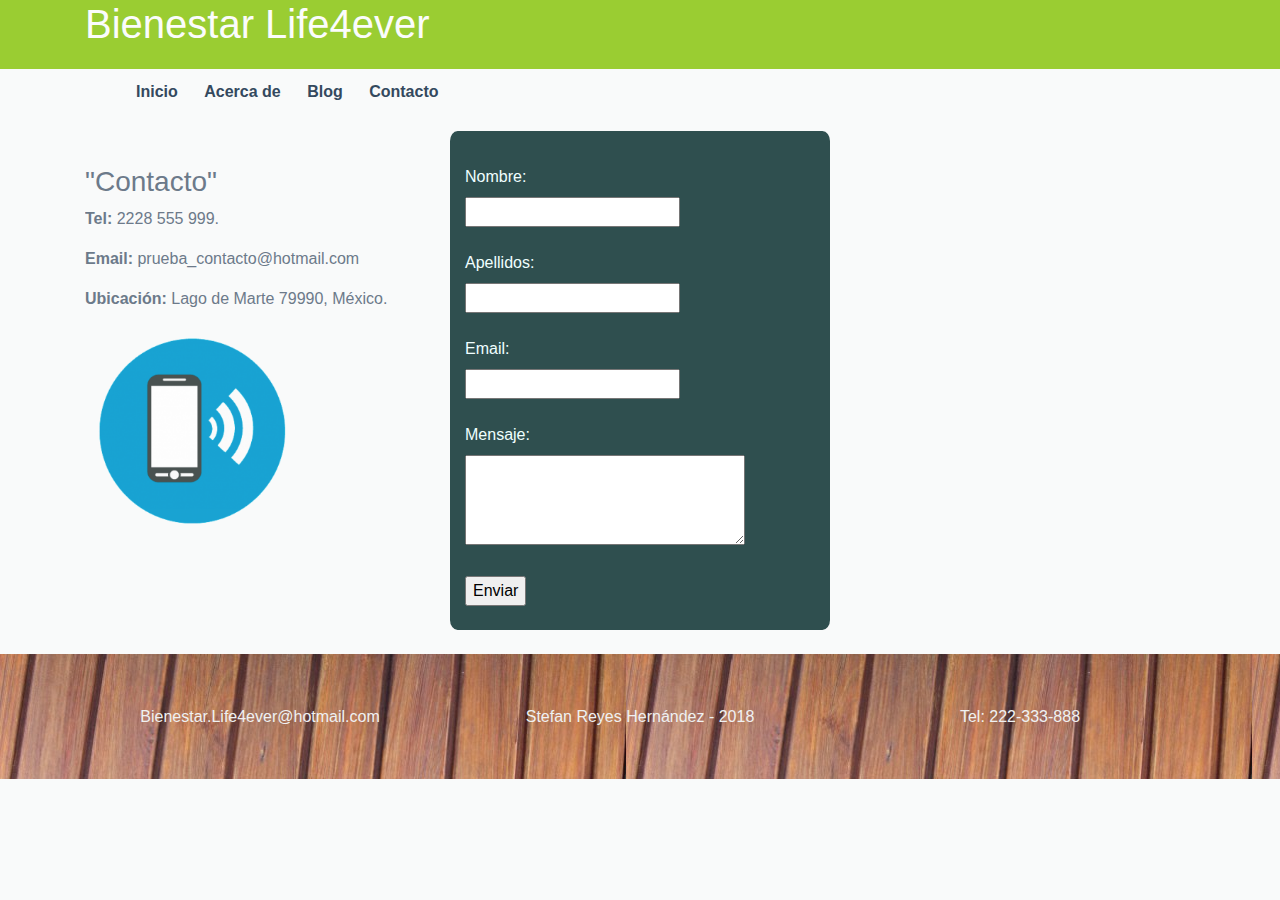
==== contacto.html @ 81c692a8 "Add files via upload" ====
<!DOCTYPE html>
<html lang="es">
<head>
	<meta charset="UTF-8">
	<title>Contacto</title>
	<meta name="viewport" content="width=device-width, initial-scale=1.0">
	<link rel="stylesheet" href="https://maxcdn.bootstrapcdn.com/bootstrap/4.0.0/css/bootstrap.min.css" integrity="sha384-Gn5384xqQ1aoWXA+058RXPxPg6fy4IWvTNh0E263XmFcJlSAwiGgFAW/dAiS6JXm" crossorigin="anonymous">
	<link rel="stylesheet" href="css/contacto.css">
</head>
<body>
	<header>
			<div class="container">
				<h1>Bienestar Life4ever</h1>
			</div>
		</header>
		<div class="container">
		<div class="row navegacion">

			<div class="col-xs-12 col-sm-12 col-md-12 col-lg-12">
					<nav>
								<ul class="menu">
									<li><a href="index.html">Inicio</a></li>
									<li><a href="">Acerca de</a></li>
									<li><a href="">Blog</a></li>
									<li><a href="contacto.html">Contacto</a></li>
								</ul>
					</nav>
			</div>
		</div>
		<section class="main row">
			
			<article class="col-xs-12 col-sm-6 col-md-6 col-lg-4">
				<h3>"Contacto"</h3>
				<p>
					<b>Tel: </b> 2228 555 999.
				</p>
				<p>
					<b>Email: </b> prueba_contacto@hotmail.com
				</p>
				<p>
					<b>Ubicación: </b> Lago de Marte 79990, México.
				</p>
				<p>
					<img src="img/telefono.png" alt="contactame" title="contactame">
				</p>
			</article>
			<aside class= "col-xs-12 col-sm-6 col-md-6 col-lg-4">
				<div class="box">
					<form action="#" method="POST" id="formulario" onsubmit="return false">
							<label for= "nombre">Nombre:</label><br>
							<input type="text" id="nombre" name = "nombre"><br>
							<span class="error_nombre"></span><br>

							<label for = "apellidos">Apellidos:</label><br>
							<input type="text" id="apellidos" name ="nombre"><br>
							<span class="error_apellidos"></span><br>

							<label for="email">Email:</label><br>
							<input type="email" name="email" id="email"><br>
							<span class="error_email"></span><br>

							<label for="mensaje">Mensaje:</label><br>
							<textarea name="mensaje" id="mensaje"></textarea><br>
							<span class="error_mensaje"></span><br>

							<input type="submit" value="Enviar" id="submit"><br><br>
					</form>
				</div>
			</aside>
			<article class="col-xs-12 col-sm-12 col-md-12 col-lg-4">
				<div class="box dashed">
					<h3>Información del usuario</h3>
					<hr>
					<p id="p_nombre">
						Nombre: <span></span>
					</p>
					<p id="p_apellidos">
						Apellidos: <span></span>
					</p>
					<p id="p_email">
						Email: <span></span>
					</p>
					<p id="p_mensaje">
						Mensaje: <span></span>
					</p>
				</div>
			</article>
		</section>
		<br>
		</div>
		<footer>
			<div class="container">
				<div class="row">
					<div class="col-xs-12 col-sm-4 col-md-4 col-lg-4">
						<p>Bienestar.Life4ever@hotmail.com</p>
					</div>
					<div class="col-xs-12 col-sm-4 col-md-4 col-lg-4">
						<p>Stefan Reyes Hernández - 2018</p>
					</div>
					<div class="col-xs-12 col-sm-4 col-md-4 col-lg-4">
						<p>Tel: 222-333-888</p>
					</div>
				</div>

			</div>
		</footer>
		<script src="js/formulario.js"></script>
		<script src="https://code.jquery.com/jquery-3.3.1.min.js"></script>
		<script src="https://maxcdn.bootstrapcdn.com/bootstrap/4.0.0/js/bootstrap.min.js" integrity="sha384-JZR6Spejh4U02d8jOt6vLEHfe/JQGiRRSQQxSfFWpi1MquVdAyjUar5+76PVCmYl" crossorigin="anonymous"></script>

</body>
</html>
---- css/contacto.css ----
body{
	background-color: #f9fafa;
	color:#eff1f2;
	font-family:HelveticaNeueW01-45Ligh,Helvetica,Arial,sans-serif;
}
header{
	/*
	background-color:#459fed;*/
	background-color:#9ACD32;
	color:#FBFCFC;
	padding-bottom: 1%;
}

.menu{display:block;}
 
.menu li{display: inline-block;
position: relative;
z-index:100;}
 
.menu li a {font-weight:600;
text-decoration:none;
padding:11px;
display:block;
color:#34495E  ;
 
-webkit-transition: all 0.2s ease-in-out 0s;
   -moz-transition: all 0.2s ease-in-out 0s;
   -o-transition: all 0.2s ease-in-out 0s;
   -ms-transition: all 0.2s ease-in-out 0s;
   transition: all 0.2s ease-in-out 0s;
}
 
.menu li a:hover, .menu li:hover > a{color:#ffffff;
background:#273746;}


article{
	padding-top:3%;
	color:#5D6D7E;
	opacity: 0.9;
}
aside{
	padding-top:3%;
	color:#F0FFFF;
	background-color:#2F4F4F;
	border-radius: 2%;
}
button{
	border:0;
	padding: 8px;
	width: 60%;
	background-color:#52BE80;
	color:#fff;
}
button:hover{
	border:0;
	padding: 8px;
	width: 60%;
	background-color:#117A65;
	-webkit-transition: all 0.2s ease-in-out 0s;
	-moz-transition: all 0.2s ease-in-out 0s;
	color:#fff;
}
 img{

	width:60.8%;

}
.apartado1{
	background-color:#9ACD32;
	color:#FBFCFC; 
}
.apartado2{
	height:100%;
}
footer{
	padding:4%;
	text-align:center;
	background-image:url("../img/pie.jpg");
	height:125px;
}
textarea{
	width: 80%;
	height:90px;
	max-height: 120px;
	min-height: 70px;
}
.box{

}
.dashed{
	border:3px dashed black;
	padding: 5px;
	border-radius: 5%;
}
.dashed h3{
	text-align: center;
	background-color:#9ACD32;
	color:#FBFCFC;
}
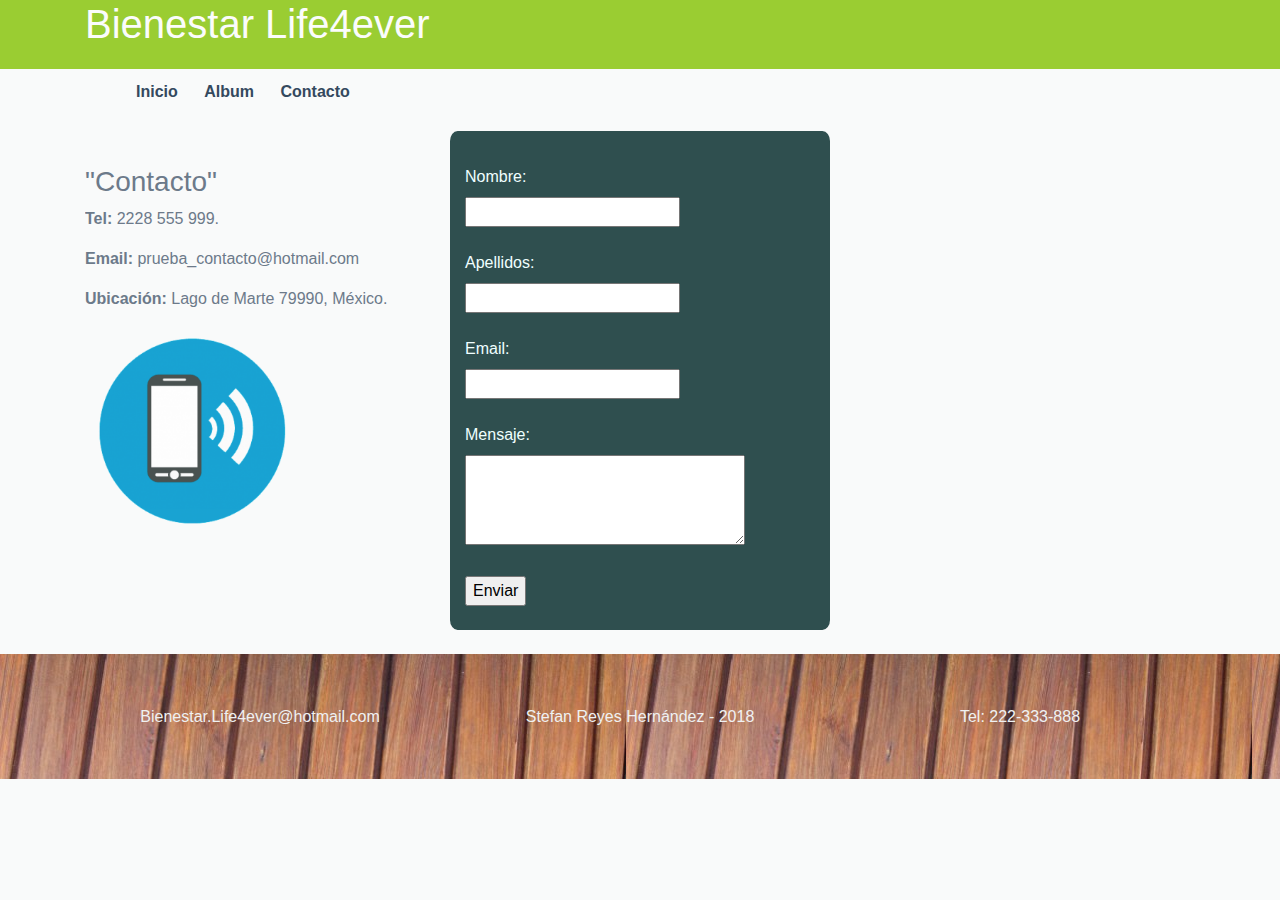
==== commit d7ed622f: "Add files via upload" ====
--- a/contacto.html
+++ b/contacto.html
@@ -20,8 +20,7 @@
 					<nav>
 								<ul class="menu">
 									<li><a href="index.html">Inicio</a></li>
-									<li><a href="">Acerca de</a></li>
-									<li><a href="">Blog</a></li>
+									<li><a href="album.html">Album</a></li>
 									<li><a href="contacto.html">Contacto</a></li>
 								</ul>
 					</nav>
@@ -91,13 +90,13 @@
 		<footer>
 			<div class="container">
 				<div class="row">
-					<div class="col-xs-12 col-sm-4 col-md-4 col-lg-4">
+					<div class="col-xs-12 col-sm-6 col-md-6 col-lg-4">
 						<p>Bienestar.Life4ever@hotmail.com</p>
 					</div>
-					<div class="col-xs-12 col-sm-4 col-md-4 col-lg-4">
+					<div class="col-xs-12 col-sm-6 col-md-6 col-lg-4">
 						<p>Stefan Reyes Hernández - 2018</p>
 					</div>
-					<div class="col-xs-12 col-sm-4 col-md-4 col-lg-4">
+					<div class="col-xs-12 col-sm-12 col-md-12 col-lg-4">
 						<p>Tel: 222-333-888</p>
 					</div>
 				</div>
